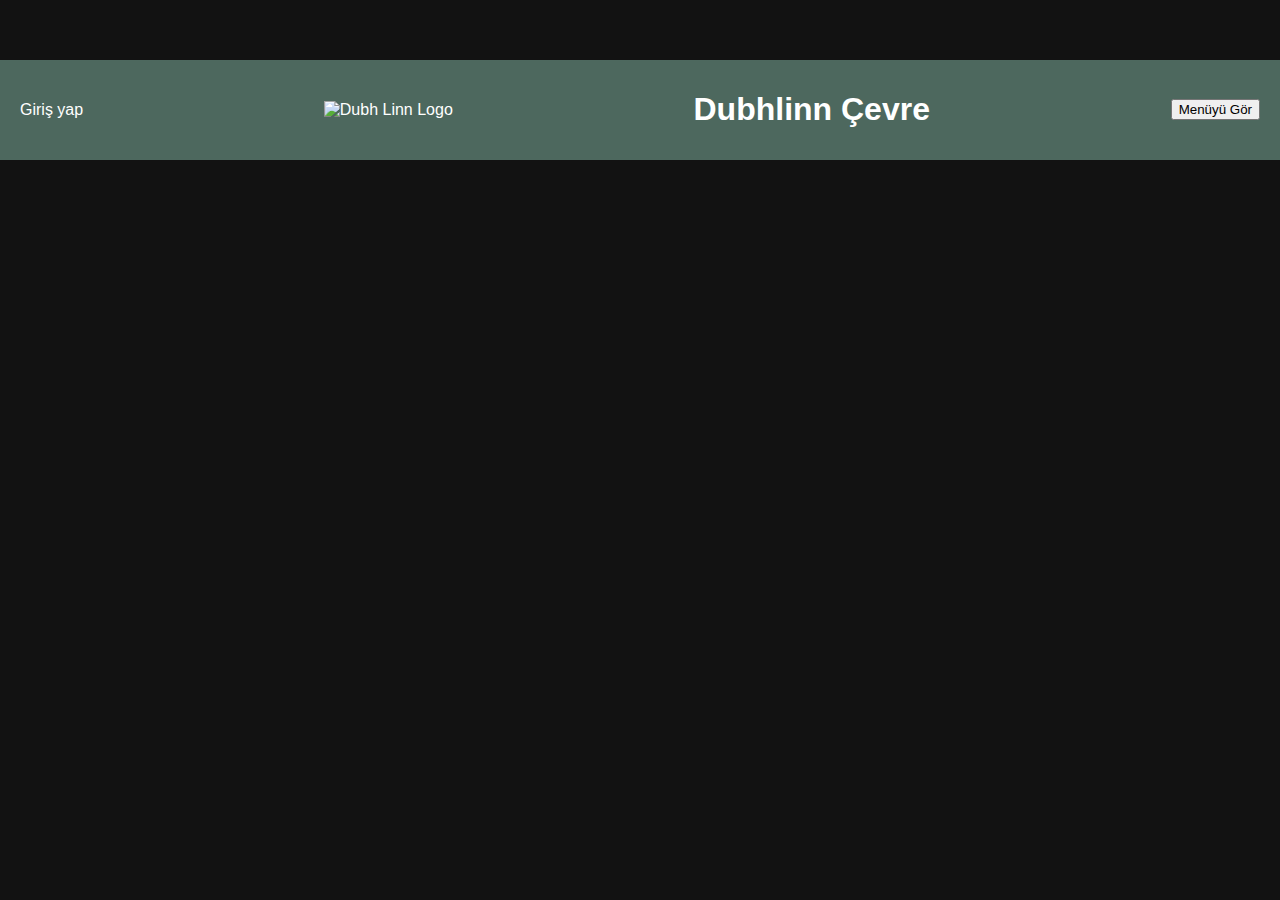
==== index.html @ f07bbff1 "qrMenu" ====
<!DOCTYPE html>
<html lang="tr">
<head>
    <meta charset="UTF-8">
    <meta name="viewport" content="width=device-width, initial-scale=1.0">
    <title>Dubhlinn Çevre</title>
    <link rel="stylesheet" href="styles.css">
</head>
<body>
    <div class="container">
        <header>
            <div class="login">Giriş yap</div>
            <img src="images/logo.png" alt="Dubh Linn Logo" class="logo">
            <h1>Dubhlinn Çevre</h1>
            <button class="menu-button" onclick="openMenu()">Menüyü Gör</button>
        </header>
    </div>
    <script src="script.js"></script>
</body>
</html>
---- styles.css ----
/* Genel stiller */
body {
    font-family: Arial, sans-serif;
    margin: 0;
    padding: 0;
    background-color: #121212;
    color: #fff;
}

/* Sticky navbar */
.navbar {
    position: sticky;
    top: 0;
    background-color: #4d685e;
    z-index: 1000; /* Navbar'ı diğer içeriklerin üstünde tutmak için */
    width: 100%;
    padding: 10px 0; /* Yüksekliği ayarlayın */
    box-shadow: 0 2px 5px rgba(0, 0, 0, 0.2); /* Görsel ayrım için gölge */
}

/* Ensure that navbar content is not cut off on scroll */
body {
    margin: 0; /* Varsayılan margin'i kaldır */
    padding-top: 60px; /* Navbar yüksekliği için padding ayarlayın */
}

/* Navbar slider */
.navbar-slider {
    display: flex;
    overflow-x: auto;
    -ms-overflow-style: none;  /* Internet Explorer 10+ */
    scrollbar-width: none;  /* Firefox */
    padding: 0 10px; /* İçerikte biraz boşluk bırakın */
}

.navbar-slider::-webkit-scrollbar {
    display: none;  /* Safari ve Chrome */
}

.navbar-slider ul {
    display: flex;
    list-style: none;
    margin: 0;
    padding: 0;
    width: 100%; /* Genişliği ayarlayın */
}

.navbar-slider ul li {
    flex: 0 0 auto;
}

.navbar-slider ul li a {
    color: #fff;
    text-decoration: none;
    padding: 10px 20px;
    display: block;
    transition: background-color 0.3s;
}

.navbar-slider ul li a:hover,
.navbar-slider ul li a.active {
    background-color: #3a5249;
}

/* Header stilleri */
header {
    display: flex;
    justify-content: space-between;
    align-items: center;
    padding: 10px 20px;
    background-color: #4d685e;
}

.logo img {
    height: 40px;
}

.header-title h1 {
    margin: 0;
}

.header-right .logout-button {
    color: #fff;
    text-decoration: none;
    background-color: #4d685e;
    padding: 10px 20px;
    border: 1px solid #fff;
    border-radius: 5px;
    transition: background-color 0.3s;
}

.header-right .logout-button:hover {
    background-color: #3a5249;
}

/* Ana içerik stilleri */
main {
    padding: 20px;
}

.category-section {
    margin-top: 20px;
}

.category-section h2 {
    text-align: center;
    margin-bottom: 20px;
}

.category-image {
    display: block;
    margin: 0 auto;
    width: 90%;
    max-height: 150px;
    object-fit: cover;
}

.menu-category {
    margin-top: 20px;
}

/* Menü öğeleri */
.accordion {
    background-color: #4d685e;
    color: #fff;
    cursor: pointer;
    padding: 18px;
    width: 100%;
    text-align: left;
    border: none;
    outline: none;
    transition: background-color 0.4s;
    font-size: 18px;
}

.accordion:hover {
    background-color: #3a5249;
}

.panel {
    padding: 0 18px;
    background-color: #121212;
    display: none;
    overflow: hidden;
    transition: max-height 0.2s ease-out;
}

.item {
    display: flex;
    justify-content: space-between;
    padding: 10px 0;
}

.item p {
    margin: 0;
}
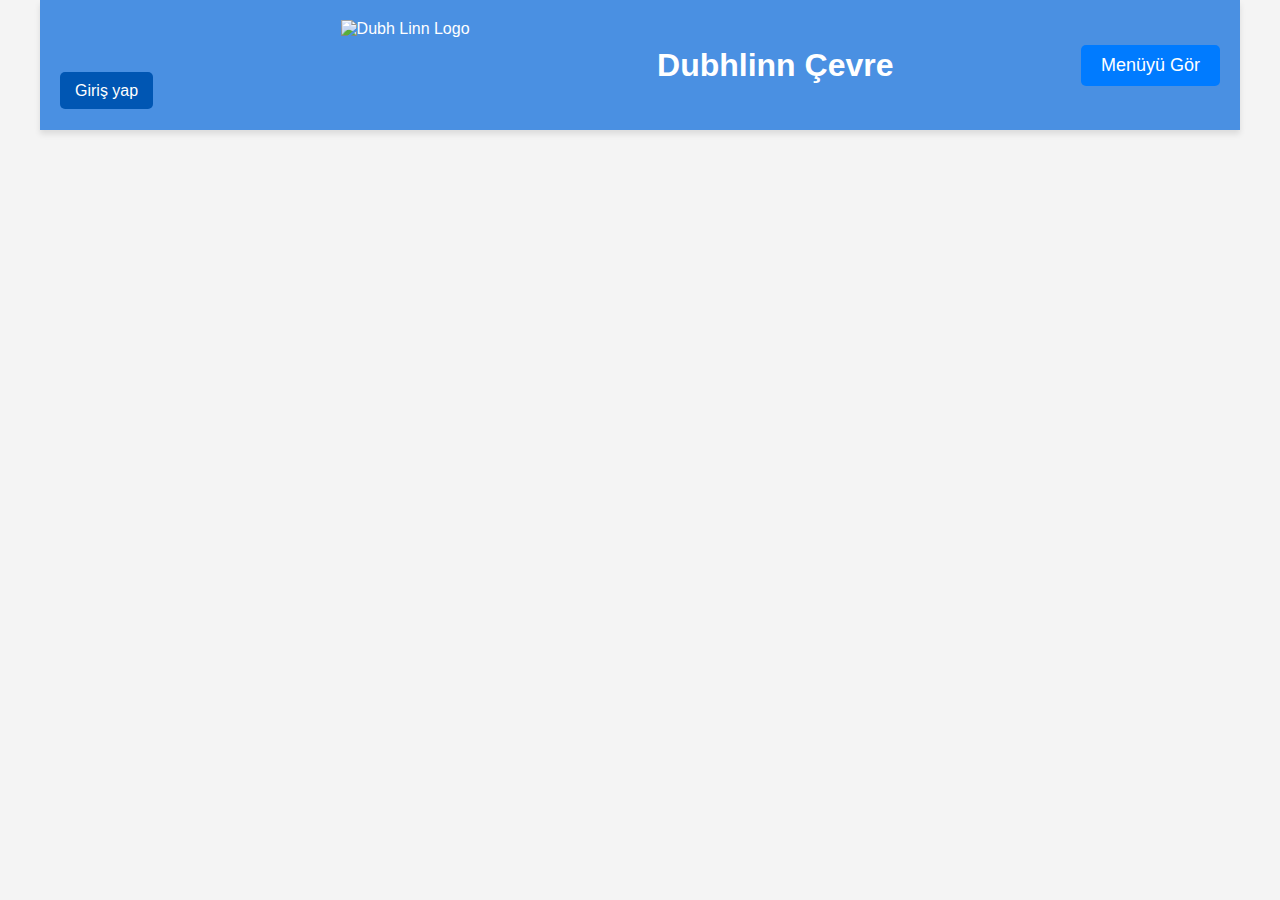
==== commit 38559cb6: "qrMenu" ====
--- a/index.html
+++ b/index.html
@@ -5,14 +5,103 @@
     <meta name="viewport" content="width=device-width, initial-scale=1.0">
     <title>Dubhlinn Çevre</title>
     <link rel="stylesheet" href="styles.css">
+    <style>
+        body {
+            font-family: 'Segoe UI', Tahoma, Geneva, Verdana, sans-serif;
+            margin: 0;
+            padding: 0;
+            background-color: #f4f4f4;
+            color: #333;
+        }
+
+        .container {
+            width: 100%;
+            max-width: 1200px;
+            margin: 0 auto;
+            padding: 0 15px;
+        }
+
+        header {
+            display: flex;
+            flex-direction: column;
+            justify-content: center;
+            align-items: center;
+            padding: 20px;
+            background: #4a90e2;
+            color: #fff;
+            box-shadow: 0 4px 6px rgba(0, 0, 0, 0.1);
+        }
+
+        .login {
+            align-self: flex-end;
+            margin-bottom: 10px;
+            font-size: 16px;
+        }
+
+        .login a {
+            color: #fff;
+            text-decoration: none;
+            background-color: #0056b3;
+            padding: 10px 15px;
+            border-radius: 5px;
+            transition: background-color 0.3s;
+        }
+
+        .login a:hover {
+            background-color: #003d7a;
+        }
+
+        .logo {
+            height: 80px;
+            margin-bottom: 10px;
+        }
+
+        h1 {
+            margin: 0;
+            font-size: 24px;
+            text-align: center;
+        }
+
+        .menu-button {
+            margin-top: 20px;
+            padding: 10px 20px;
+            font-size: 18px;
+            color: #fff;
+            background-color: #007bff;
+            border: none;
+            border-radius: 5px;
+            cursor: pointer;
+            transition: background-color 0.3s;
+        }
+
+        .menu-button:hover {
+            background-color: #0056b3;
+        }
+
+        @media (min-width: 600px) {
+            header {
+                flex-direction: row;
+                justify-content: space-between;
+            }
+
+            h1 {
+                font-size: 32px;
+            }
+
+            .menu-button {
+                align-self: flex-end;
+                margin-top: 0;
+            }
+        }
+    </style>
 </head>
 <body>
     <div class="container">
         <header>
-            <div class="login">Giriş yap</div>
+            <div class="login"><a href="#">Giriş yap</a></div>
             <img src="images/logo.png" alt="Dubh Linn Logo" class="logo">
             <h1>Dubhlinn Çevre</h1>
-            <button class="menu-button" onclick="openMenu()">Menüyü Gör</button>
+            <a href="menu.html"><button class="menu-button" onclick="openMenu()">Menüyü Gör</button></a>
         </header>
     </div>
     <script src="script.js"></script>
--- a/styles.css
+++ b/styles.css
@@ -1,40 +1,67 @@
-/* Genel stiller */
 body {
-    font-family: Arial, sans-serif;
+    font-family: 'Segoe UI', Tahoma, Geneva, Verdana, sans-serif;
     margin: 0;
     padding: 0;
-    background-color: #121212;
+    background-color: #000; /* Siyah arka plan */
+    color: #fff; /* Beyaz metin */
+}
+
+/* Header ve logo */
+header {
+    display: flex;
+    justify-content: space-between;
+    align-items: center;
+    padding: 20px;
+    background: #ff6600; /* Turuncu renk */
     color: #fff;
+    box-shadow: 0 4px 6px rgba(0, 0, 0, 0.1);
+}
+
+header .logo img {
+    height: 50px;
+}
+
+header .header-title h1 {
+    margin: 0;
+    font-size: 24px;
+}
+
+header .header-right {
+    font-size: 16px;
+}
+
+header .header-right a {
+    color: #fff;
+    text-decoration: none;
+    background-color: #ff6600; /* Turuncu renk */
+    padding: 10px 15px;
+    border-radius: 5px;
+    transition: background-color 0.3s;
+}
+
+header .header-right a:hover {
+    background-color: #cc5200; /* Daha koyu turuncu */
 }
 
 /* Sticky navbar */
 .navbar {
     position: sticky;
     top: 0;
-    background-color: #4d685e;
-    z-index: 1000; /* Navbar'ı diğer içeriklerin üstünde tutmak için */
+    background-color: #000; /* Siyah renk */
+    z-index: 1000;
     width: 100%;
-    padding: 10px 0; /* Yüksekliği ayarlayın */
-    box-shadow: 0 2px 5px rgba(0, 0, 0, 0.2); /* Görsel ayrım için gölge */
+    padding: 10px 0;
 }
 
-/* Ensure that navbar content is not cut off on scroll */
-body {
-    margin: 0; /* Varsayılan margin'i kaldır */
-    padding-top: 60px; /* Navbar yüksekliği için padding ayarlayın */
-}
-
-/* Navbar slider */
 .navbar-slider {
     display: flex;
     overflow-x: auto;
-    -ms-overflow-style: none;  /* Internet Explorer 10+ */
-    scrollbar-width: none;  /* Firefox */
-    padding: 0 10px; /* İçerikte biraz boşluk bırakın */
+    -ms-overflow-style: none;
+    scrollbar-width: none;
 }
 
 .navbar-slider::-webkit-scrollbar {
-    display: none;  /* Safari ve Chrome */
+    display: none;
 }
 
 .navbar-slider ul {
@@ -42,7 +69,6 @@
     list-style: none;
     margin: 0;
     padding: 0;
-    width: 100%; /* Genişliği ayarlayın */
 }
 
 .navbar-slider ul li {
@@ -52,45 +78,15 @@
 .navbar-slider ul li a {
     color: #fff;
     text-decoration: none;
-    padding: 10px 20px;
+    padding: 15px 20px;
     display: block;
-    transition: background-color 0.3s;
+    transition: background-color 0.3s, color 0.3s;
 }
 
 .navbar-slider ul li a:hover,
 .navbar-slider ul li a.active {
-    background-color: #3a5249;
-}
-
-/* Header stilleri */
-header {
-    display: flex;
-    justify-content: space-between;
-    align-items: center;
-    padding: 10px 20px;
-    background-color: #4d685e;
-}
-
-.logo img {
-    height: 40px;
-}
-
-.header-title h1 {
-    margin: 0;
-}
-
-.header-right .logout-button {
+    background-color: #ff6600; /* Turuncu renk */
     color: #fff;
-    text-decoration: none;
-    background-color: #4d685e;
-    padding: 10px 20px;
-    border: 1px solid #fff;
-    border-radius: 5px;
-    transition: background-color 0.3s;
-}
-
-.header-right .logout-button:hover {
-    background-color: #3a5249;
 }
 
 /* Ana içerik stilleri */
@@ -99,58 +95,81 @@
 }
 
 .category-section {
-    margin-top: 20px;
+    margin-top: 30px;
+    border-radius: 8px;
+    background: #333; /* Koyu gri arka plan */
+    color: #fff;
+    box-shadow: 0 4px 8px rgba(0, 0, 0, 0.1);
+    overflow: hidden;
 }
 
 .category-section h2 {
     text-align: center;
-    margin-bottom: 20px;
+    margin: 20px 0;
+    font-size: 22px;
+    color: #fff; /* Beyaz metin */
 }
 
 .category-image {
     display: block;
     margin: 0 auto;
-    width: 90%;
-    max-height: 150px;
+    width: 100%;
+    max-height: 200px;
     object-fit: cover;
+    border-bottom: 2px solid #f4f4f4;
 }
 
 .menu-category {
-    margin-top: 20px;
+    padding: 15px;
 }
 
-/* Menü öğeleri */
 .accordion {
-    background-color: #4d685e;
+    background-color: #ff6600; /* Turuncu renk */
     color: #fff;
     cursor: pointer;
-    padding: 18px;
+    padding: 15px;
     width: 100%;
     text-align: left;
     border: none;
     outline: none;
-    transition: background-color 0.4s;
     font-size: 18px;
+    border-radius: 5px;
+    margin-bottom: 5px;
+    transition: background-color 0.3s, color 0.3s;
 }
 
 .accordion:hover {
-    background-color: #3a5249;
+    background-color: #cc5200; /* Daha koyu turuncu */
 }
 
 .panel {
-    padding: 0 18px;
-    background-color: #121212;
+    padding: 10px 15px;
+    background-color: #444; /* Koyu gri arka plan */
     display: none;
-    overflow: hidden;
-    transition: max-height 0.2s ease-out;
 }
 
 .item {
-    display: flex;
-    justify-content: space-between;
+    border-bottom: 1px solid #ddd;
     padding: 10px 0;
 }
 
 .item p {
     margin: 0;
 }
+
+/* Footer stilleri */
+footer {
+    background-color: #000; /* Siyah renk */
+    color: #fff;
+    text-align: center;
+    padding: 10px;
+    position: relative; /* Absolute yerine relative */
+    width: 100%;
+    bottom: 0;
+    box-shadow: 0 -2px 5px rgba(0, 0, 0, 0.1);
+}
+
+footer p {
+    margin: 0;
+    font-size: 14px; /* Font boyutunu ayarlayabilirsiniz */
+}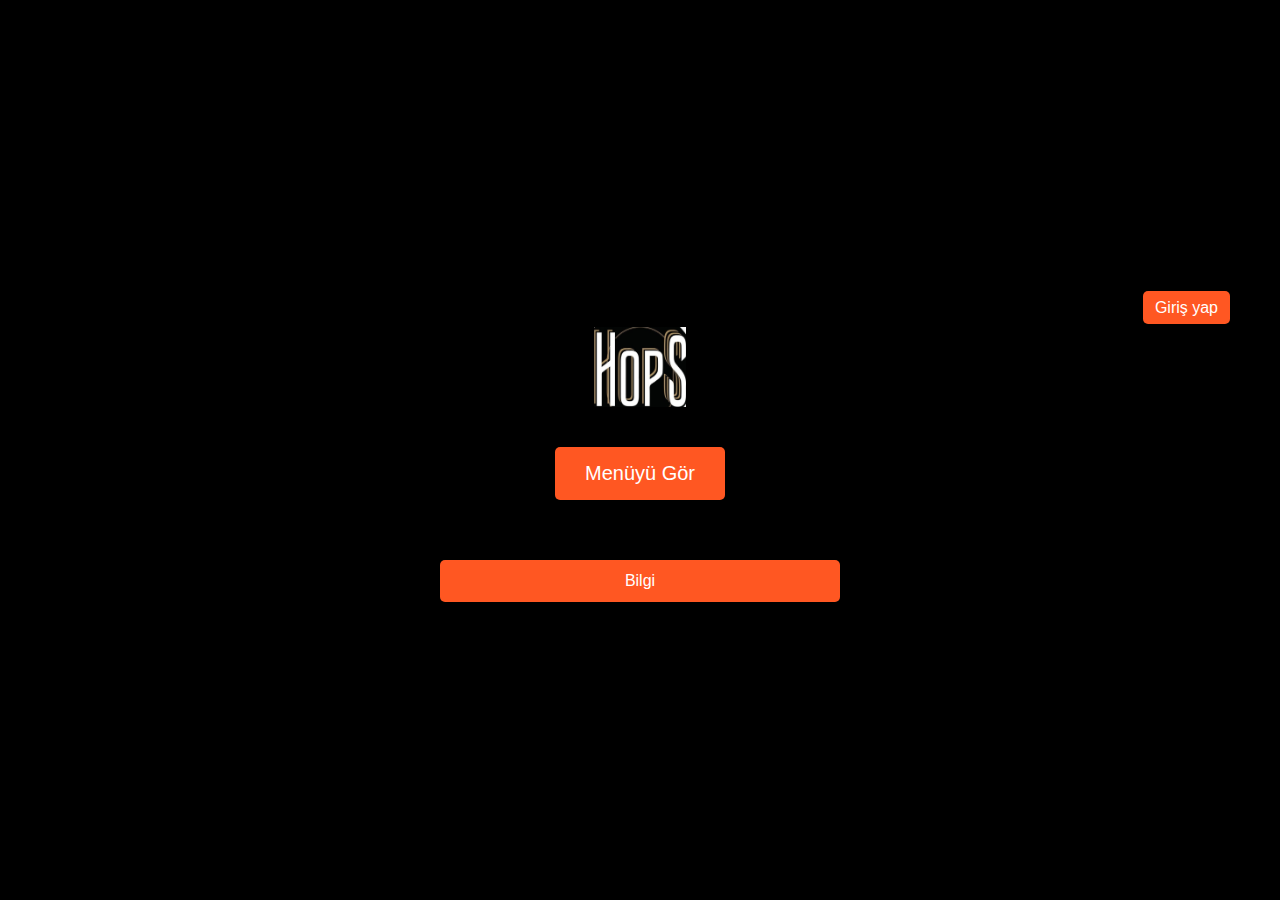
==== commit e6c48002: "qrMenu" ====
--- a/index.html
+++ b/index.html
@@ -3,71 +3,79 @@
 <head>
     <meta charset="UTF-8">
     <meta name="viewport" content="width=device-width, initial-scale=1.0">
-    <title>Dubhlinn Çevre</title>
-    <link rel="stylesheet" href="styles.css">
+    <title>Hops</title>
     <style>
         body {
             font-family: 'Segoe UI', Tahoma, Geneva, Verdana, sans-serif;
             margin: 0;
             padding: 0;
-            background-color: #f4f4f4;
-            color: #333;
+            background-color: #121212;
+            color: #fff;
+            display: flex;
+            justify-content: center;
+            align-items: center;
+            height: 100vh;
+            width: 100vw;
+            overflow: hidden;
         }
 
         .container {
             width: 100%;
-            max-width: 1200px;
-            margin: 0 auto;
-            padding: 0 15px;
-        }
-
-        header {
+            height: 100%;
             display: flex;
             flex-direction: column;
             justify-content: center;
             align-items: center;
+            text-align: center;
+            background-color: black;
             padding: 20px;
-            background: #4a90e2;
+            box-sizing: border-box;
+        }
+
+        header {
+            padding: 20px 0;
             color: #fff;
-            box-shadow: 0 4px 6px rgba(0, 0, 0, 0.1);
+            display: flex;
+            flex-direction: column;
+            align-items: center;
+            width: 100%;
         }
 
         .login {
             align-self: flex-end;
             margin-bottom: 10px;
-            font-size: 16px;
+            margin-right: 10px;
         }
 
         .login a {
             color: #fff;
             text-decoration: none;
-            background-color: #0056b3;
-            padding: 10px 15px;
+            background-color: #FF5722;
+            padding: 8px 12px;
             border-radius: 5px;
             transition: background-color 0.3s;
         }
 
         .login a:hover {
-            background-color: #003d7a;
+            background-color: #E64A19;
         }
 
         .logo {
             height: 80px;
-            margin-bottom: 10px;
+            margin-bottom: 20px;
         }
 
         h1 {
             margin: 0;
             font-size: 24px;
-            text-align: center;
         }
 
         .menu-button {
-            margin-top: 20px;
-            padding: 10px 20px;
+            margin: 20px 0;
+            padding: 12px 25px;
             font-size: 18px;
             color: #fff;
-            background-color: #007bff;
+            background-color: #FF5722;
             border: none;
             border-radius: 5px;
             cursor: pointer;
@@ -75,22 +83,50 @@
         }
 
         .menu-button:hover {
-            background-color: #0056b3;
+            background-color: #E64A19;
+        }
+
+        .footer-links {
+            display: flex;
+            flex-direction: column;
+            gap: 10px;
+            padding: 20px 0;
+            width: 100%;
+            align-items: center;
+        }
+
+        .footer-links a {
+            color: #fff;
+            text-decoration: none;
+            padding: 10px;
+            background-color: #FF5722;
+            border-radius: 5px;
+            transition: background-color 0.3s;
+            width: calc(100% - 40px);
+            max-width: 400px;
+            box-sizing: border-box;
+        }
+
+        .footer-links a:hover {
+            background-color: #E64A19;
         }
 
         @media (min-width: 600px) {
-            header {
-                flex-direction: row;
-                justify-content: space-between;
+            .container {
+                padding: 40px;
             }
 
             h1 {
-                font-size: 32px;
+                font-size: 28px;
             }
 
             .menu-button {
-                align-self: flex-end;
-                margin-top: 0;
+                padding: 15px 30px;
+                font-size: 20px;
+            }
+
+            .footer-links a {
+                padding: 12px;
             }
         }
     </style>
@@ -99,10 +135,13 @@
     <div class="container">
         <header>
             <div class="login"><a href="#">Giriş yap</a></div>
-            <img src="images/logo.png" alt="Dubh Linn Logo" class="logo">
-            <h1>Dubhlinn Çevre</h1>
-            <a href="menu.html"><button class="menu-button" onclick="openMenu()">Menüyü Gör</button></a>
+            <img src="images/hops.jpg" alt="Dubh Linn Logo" class="logo">
+            
+            <a href="menu.html"><button class="menu-button">Menüyü Gör</button></a>
         </header>
+        <div class="footer-links">
+            <a href="#">Bilgi</a>
+        </div>
     </div>
     <script src="script.js"></script>
 </body>
